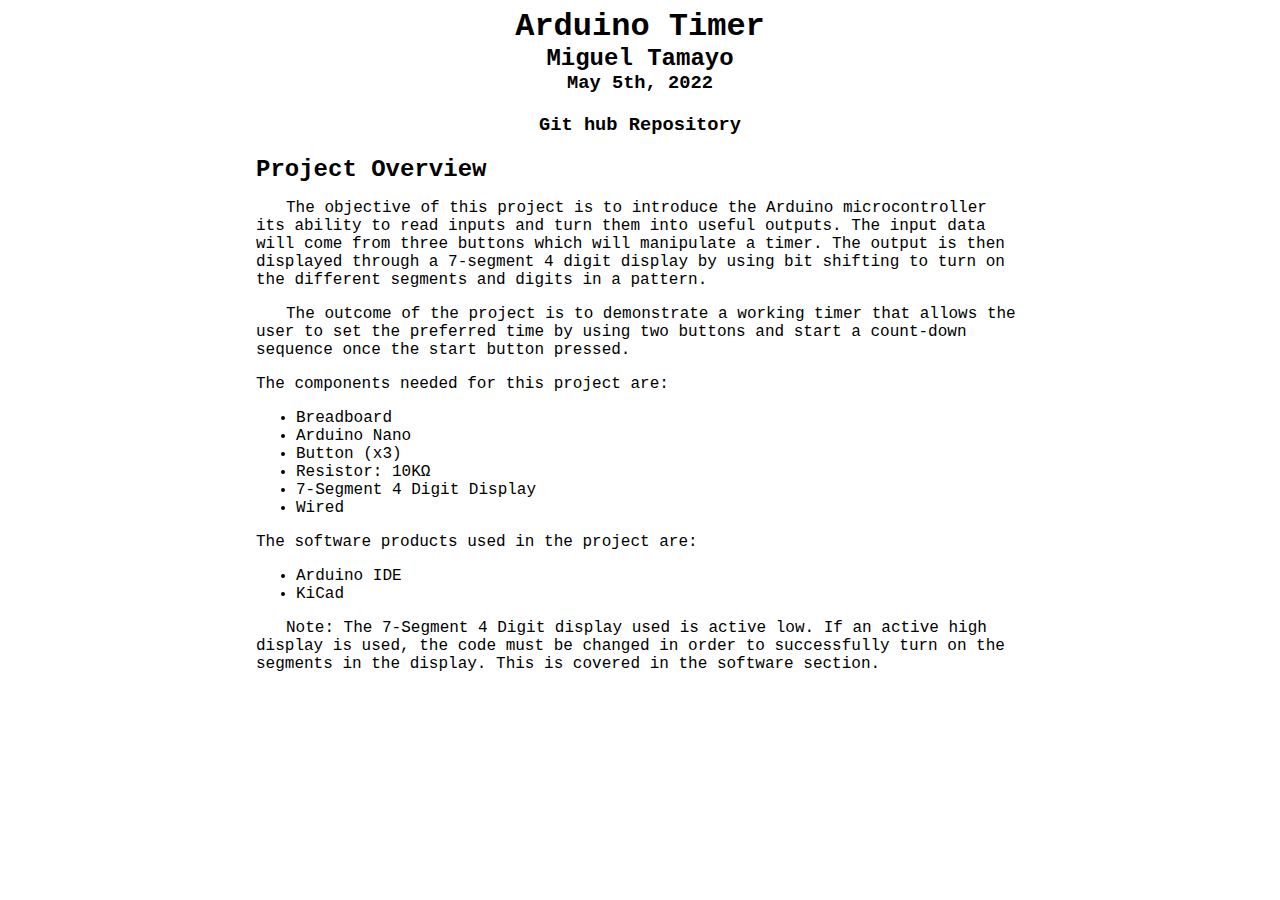
==== arduino_timer.html @ 1186b8a5 "Initial commit for new page" ====
<!DOCTYPE html>

<html>
    <head>
        <title>Arduino Timer</title>
        <link href="project.css" type="text/css" rel="stylesheet">
    </head>

    <body>
        <div class="title">
            <h1>Arduino Timer</h1>
            <h2>Miguel Tamayo</h2>
            <h3>May 5th, 2022</h3>
        </div>

        <div class="git-hub">
            <h3>Git hub Repository</h3>
        </div>

        <div class="report">
            <h2>Project Overview</h2>

            <p>
                The objective of this project is to introduce the Arduino microcontroller its ability
                to read inputs and turn them into useful outputs. The input data will come from three
                buttons which will manipulate a timer. The output is then displayed through a 7-segment
                4 digit display by using bit shifting to turn on the different segments and digits in a
                pattern.<br>
            </p>
            <p>
                The outcome of the project is to demonstrate a working timer that allows the user to
                set the preferred time by using two buttons and start a count-down sequence once the
                start button pressed.
            </p>

            The components needed for this project are:
            <ul>
                <li>Breadboard</li>
                <li>Arduino Nano</li>
                <li>Button (x3)</li>
                <li>Resistor: 10K&Omega;</li>
                <li>7-Segment 4 Digit Display</li>
                <li>Wired</li>
            </ul>

            The software products used in the project are:
            <ul>
                <li>Arduino IDE</li>
                <li>KiCad</li>
            </ul>

            <p>
                Note: The 7-Segment 4 Digit display used is active low. If an active high display
                is used, the code must be changed in order to successfully turn on the segments in the
                display. This is covered in the software section.
            </p>
        </div>
    </body>
    

</html>
---- project.css ----
*{font-family: 'Courier New', Courier, monospace;}

body {
    margin-left: 20vw;
    margin-right: 20vw;
}

p {
    text-indent: 30px;
}

.title {
    text-align: center;
}

.title h1, h2, h3 {
    margin-bottom: 0px;
    margin-top: 0px;
    padding-bottom: 0px;
    padding-top: 0px;
}

.git-hub {
    text-align: center;
    margin-top: 20px;
    margin-bottom: 20px;
}
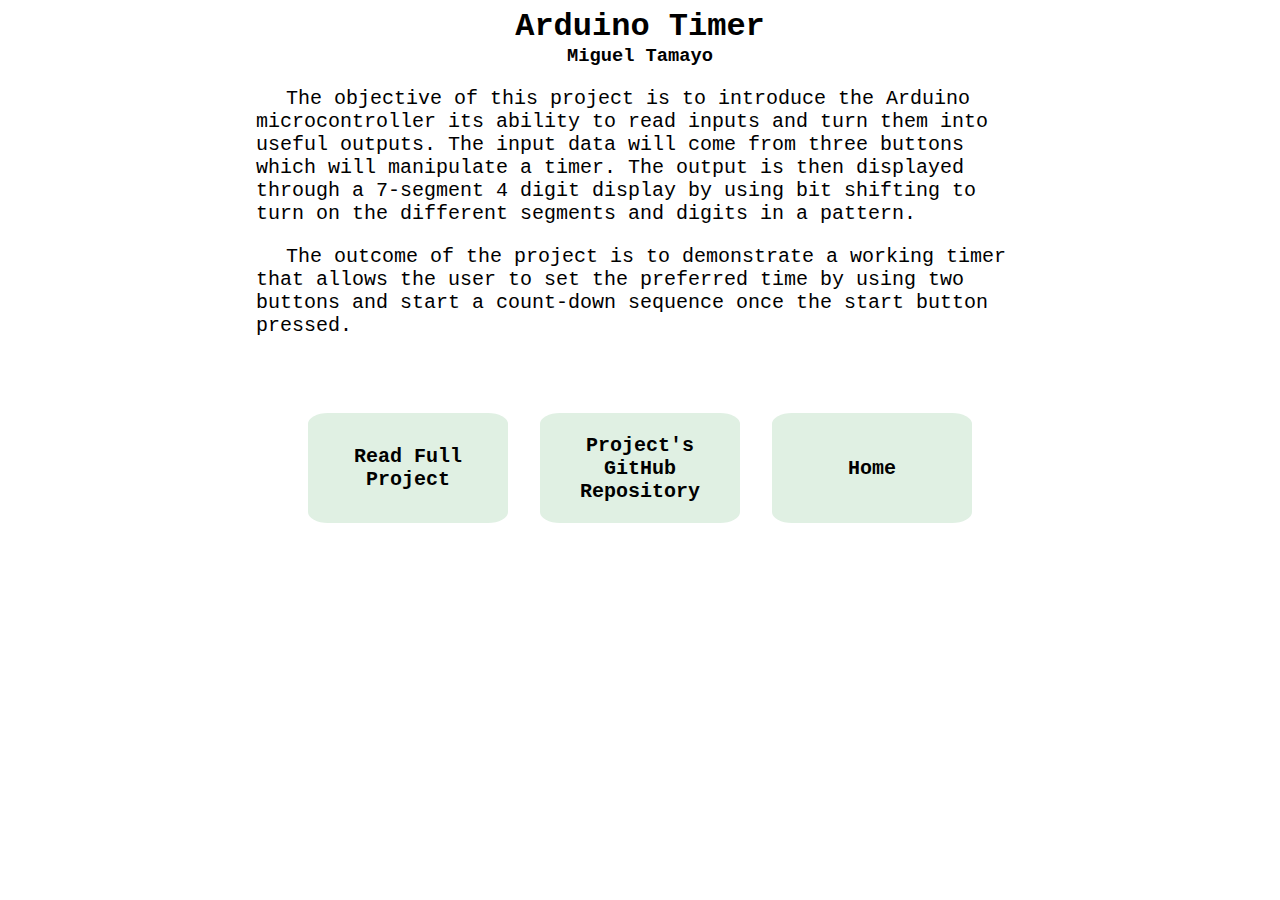
==== commit 0256f14a: "Created page for project" ====
--- a/arduino_timer.html
+++ b/arduino_timer.html
@@ -9,53 +9,30 @@
     <body>
         <div class="title">
             <h1>Arduino Timer</h1>
-            <h2>Miguel Tamayo</h2>
-            <h3>May 5th, 2022</h3>
+            <h3>Miguel Tamayo</h3>
         </div>
 
-        <div class="git-hub">
-            <h3>Git hub Repository</h3>
+        <p>
+            The objective of this project is to introduce the Arduino microcontroller its ability
+            to read inputs and turn them into useful outputs. The input data will come from three
+            buttons which will manipulate a timer. The output is then displayed through a 7-segment
+            4 digit display by using bit shifting to turn on the different segments and digits in a
+            pattern.
+        </p>
+
+        <p>
+            The outcome of the project is to demonstrate a working timer that allows the user to
+            set the preferred time by using two buttons and start a count-down sequence once the
+            start button pressed.
+        </p><br><br>
+
+        <div class="button-container">
+            <a class="nav-button" href="report_pdf/arduinoTimerReport.pdf" target="_blank">Read Full Project</a>
+            <a class="nav-button">Project's GitHub Repository</a>
+            <a class="nav-button">Home</a>
         </div>
 
-        <div class="report">
-            <h2>Project Overview</h2>
 
-            <p>
-                The objective of this project is to introduce the Arduino microcontroller its ability
-                to read inputs and turn them into useful outputs. The input data will come from three
-                buttons which will manipulate a timer. The output is then displayed through a 7-segment
-                4 digit display by using bit shifting to turn on the different segments and digits in a
-                pattern.<br>
-            </p>
-            <p>
-                The outcome of the project is to demonstrate a working timer that allows the user to
-                set the preferred time by using two buttons and start a count-down sequence once the
-                start button pressed.
-            </p>
-
-            The components needed for this project are:
-            <ul>
-                <li>Breadboard</li>
-                <li>Arduino Nano</li>
-                <li>Button (x3)</li>
-                <li>Resistor: 10K&Omega;</li>
-                <li>7-Segment 4 Digit Display</li>
-                <li>Wired</li>
-            </ul>
-
-            The software products used in the project are:
-            <ul>
-                <li>Arduino IDE</li>
-                <li>KiCad</li>
-            </ul>
-
-            <p>
-                Note: The 7-Segment 4 Digit display used is active low. If an active high display
-                is used, the code must be changed in order to successfully turn on the segments in the
-                display. This is covered in the software section.
-            </p>
-        </div>
     </body>
     
-
 </html>--- a/project.css
+++ b/project.css
@@ -7,12 +7,29 @@
 
 p {
     text-indent: 30px;
+    font-size: 20px;
 }
 
+a {
+    text-decoration: none; /* remove decorations */
+
+    /* increase click-able area*/
+    display: inline-block;     
+    position: relative;    
+    z-index: 1;     
+
+    /* color change */
+    color: black;
+}
+
+a:hover {
+    color: white;
+}
+
+/* Title configuration */
 .title {
     text-align: center;
 }
-
 .title h1, h2, h3 {
     margin-bottom: 0px;
     margin-top: 0px;
@@ -20,8 +37,40 @@
     padding-top: 0px;
 }
 
-.git-hub {
+/* Button Navigation */
+.button-container {
+    /* background-color: cadetblue; */
+    
+    display: flex;
+    flex-direction: row;
+    justify-content: space-evenly;
+    align-items: center;
+    padding: 20px;
+}
+
+.nav-button {
+    /* Box Properties */
+    background-color: #e0f0e3;
+    width: 180px;
+    height: 90px;
+    padding: 10px;
+    border-radius: 10%;
+
+    /* text properties */
+    display: flex;
+    justify-content: center;
+    align-items: center;
+
+    font-weight: bold;
+    font-size: 20px;
     text-align: center;
-    margin-top: 20px;
-    margin-bottom: 20px;
+
+    /* Transformation */
+    transition: 0.1s;
+    transform: background-color;
+}
+
+.nav-button:hover {
+    background-color: #b8d8be;
+    transform: background-color;
 }